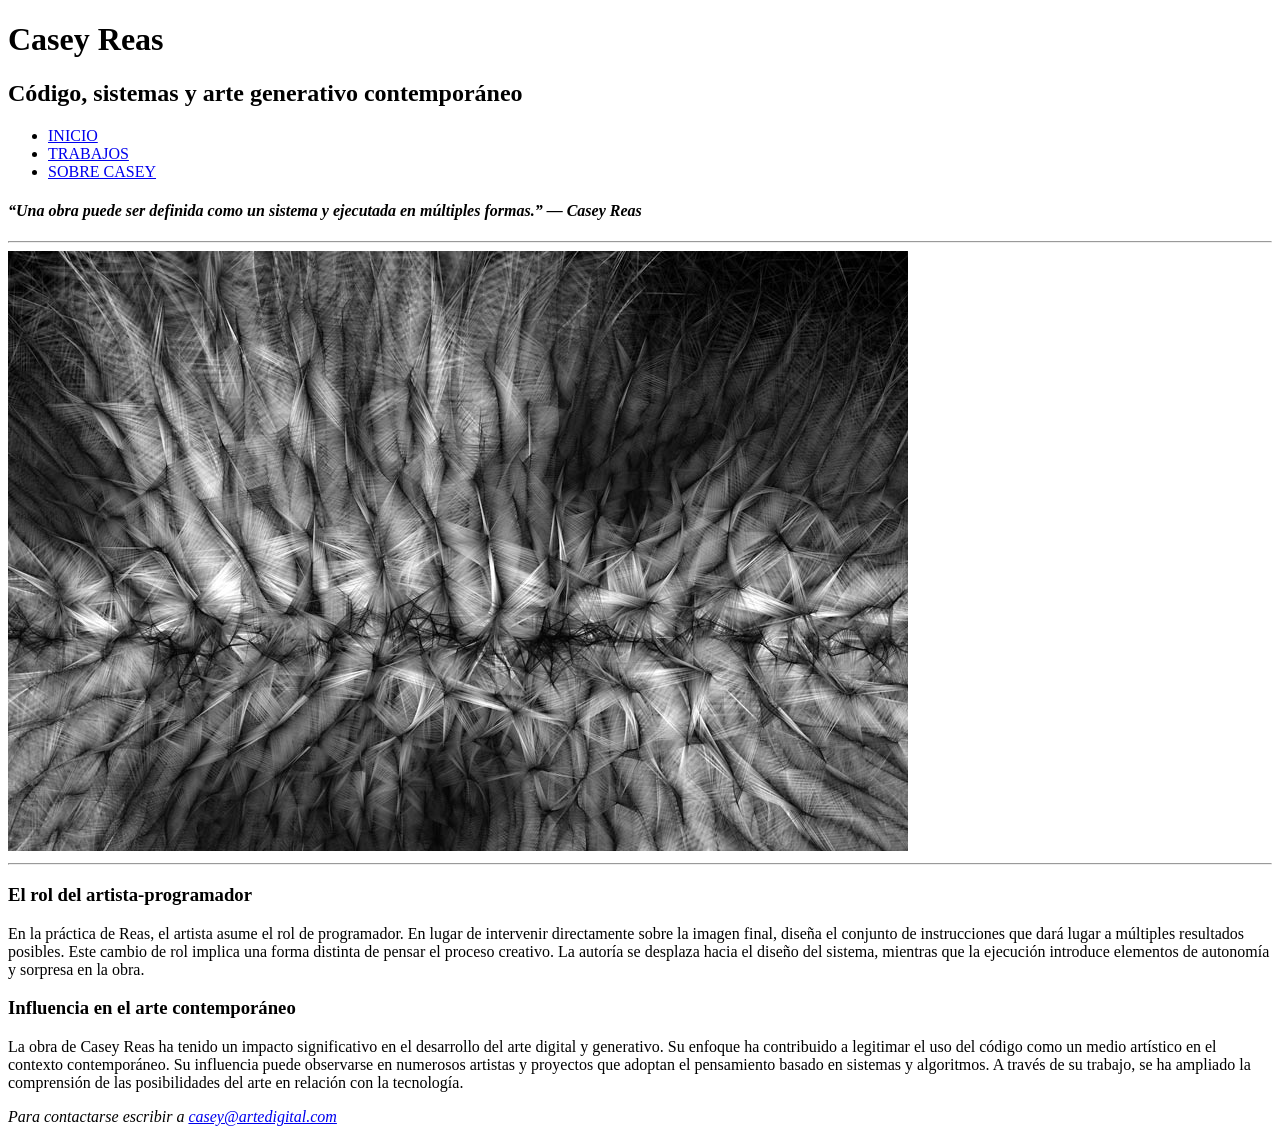
==== index.html @ 455cce7c "Update del index" ====
<!doctype html>
<html lang="es">
<head>
<meta charset="utf-8">
<title>CaseyReas</title>
<link href="css/style.css" rel="stylesheet" type="text/css">
<link rel="preconnect" href="https://fonts.googleapis.com">
<link rel="preconnect" href="https://fonts.gstatic.com" crossorigin>
<link href="https://fonts.googleapis.com/css2?family=Arvo:ital,wght@0,400;0,700;1,400;1,700&display=swap" rel="stylesheet">
</head>
<body>
<header>
  <h1 class="whiter">Casey Reas</h1>
</header>
<nav class="whiter">
  <h2>Código, sistemas y arte generativo contemporáneo</h2>
  <ul>
    <li><a href="index.html">INICIO</a></li>
    <li><a href="work.html">TRABAJOS</a></li>
    <li><a href="about.html">SOBRE CASEY</a></li>
  </ul>
</nav>
<main>
  <section>
      <h4 class="center"><strong><em>“Una obra puede ser definida como un sistema y ejecutada en múltiples formas.” — Casey Reas</em></strong></h4>
      <hr>
    <div class="image1"> <img src="img/reas-2.jpg" alt="tejido_oscuro_generativo"> </div>
      <hr>
    <article>
      <h3>El rol del artista-programador</h3>
      <p>En la práctica de Reas, el artista asume el rol de programador. En lugar de intervenir directamente sobre la imagen final, diseña el conjunto de instrucciones que dará lugar a múltiples resultados posibles.
         Este cambio de rol implica una forma distinta de pensar el proceso creativo. La autoría se desplaza hacia el diseño del sistema, mientras que la ejecución introduce elementos de autonomía y sorpresa en la obra. </p>
      <h3 class="right">Influencia en el arte contemporáneo</h3>
      <p class="right">La obra de Casey Reas ha tenido un impacto significativo en el desarrollo del arte digital y generativo. Su enfoque ha contribuido a legitimar el uso del código como un medio artístico en el contexto contemporáneo.
          Su influencia puede observarse en numerosos artistas y proyectos que adoptan el pensamiento basado en sistemas y algoritmos. A través de su trabajo, se ha ampliado la comprensión de las posibilidades del arte en relación con la tecnología.

 </p>
    </article>
  </section>
</main>
<footer>
  <address>
  Para contactarse escribir a <a href="mailto:casey@artedigital.com"> casey@artedigital.com</a>
  </address>
</footer>
</body>
</html>
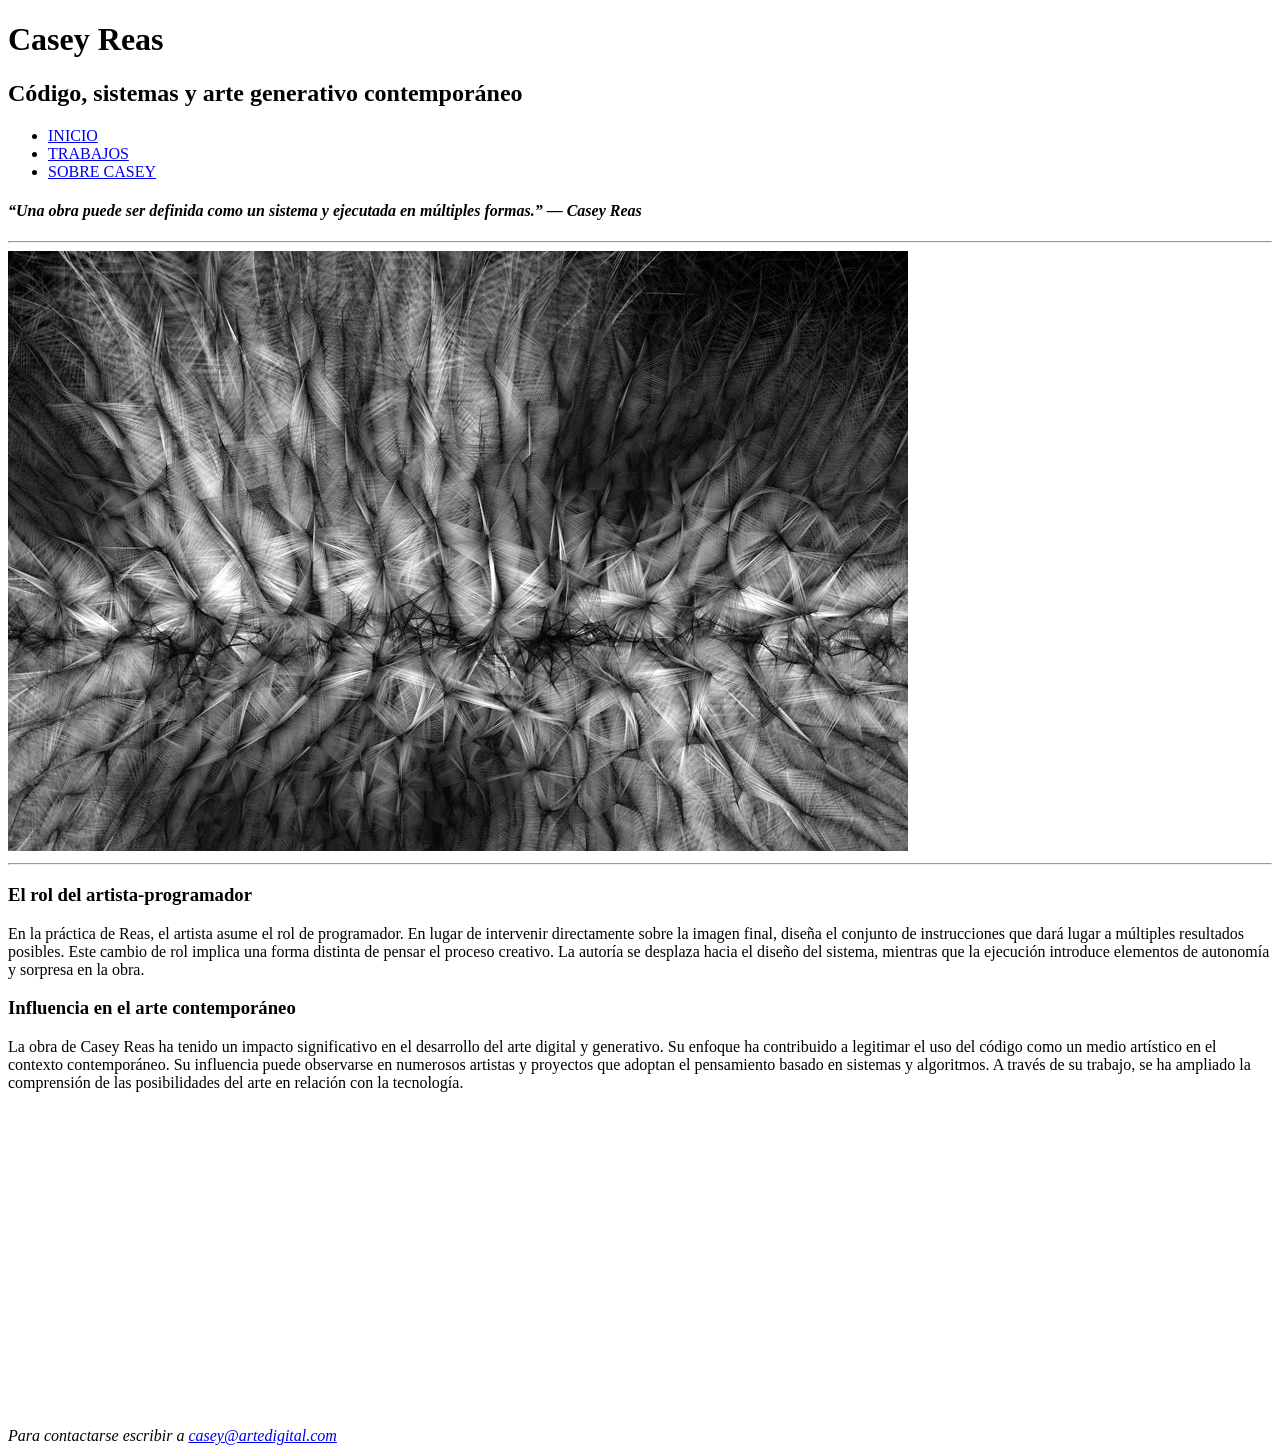
==== commit e00d3f3a: "Update index.html" ====
--- a/index.html
+++ b/index.html
@@ -32,11 +32,11 @@
          Este cambio de rol implica una forma distinta de pensar el proceso creativo. La autoría se desplaza hacia el diseño del sistema, mientras que la ejecución introduce elementos de autonomía y sorpresa en la obra. </p>
       <h3 class="right">Influencia en el arte contemporáneo</h3>
       <p class="right">La obra de Casey Reas ha tenido un impacto significativo en el desarrollo del arte digital y generativo. Su enfoque ha contribuido a legitimar el uso del código como un medio artístico en el contexto contemporáneo.
-          Su influencia puede observarse en numerosos artistas y proyectos que adoptan el pensamiento basado en sistemas y algoritmos. A través de su trabajo, se ha ampliado la comprensión de las posibilidades del arte en relación con la tecnología.
-
- </p>
+          Su influencia puede observarse en numerosos artistas y proyectos que adoptan el pensamiento basado en sistemas y algoritmos. A través de su trabajo, se ha ampliado la comprensión de las posibilidades del arte en relación con la tecnología.</p>
+      <iframe width="560" height="315" src="https://www.youtube.com/embed/_8DMEHxOLQE?si=qWwJx5SSEAqsTh93" title="YouTube video player" frameborder="0" allow="accelerometer; autoplay; clipboard-write; encrypted-media; gyroscope; picture-in-picture; web-share" referrerpolicy="strict-origin-when-cross-origin" allowfullscreen></iframe>
     </article>
   </section>
+  
 </main>
 <footer>
   <address>
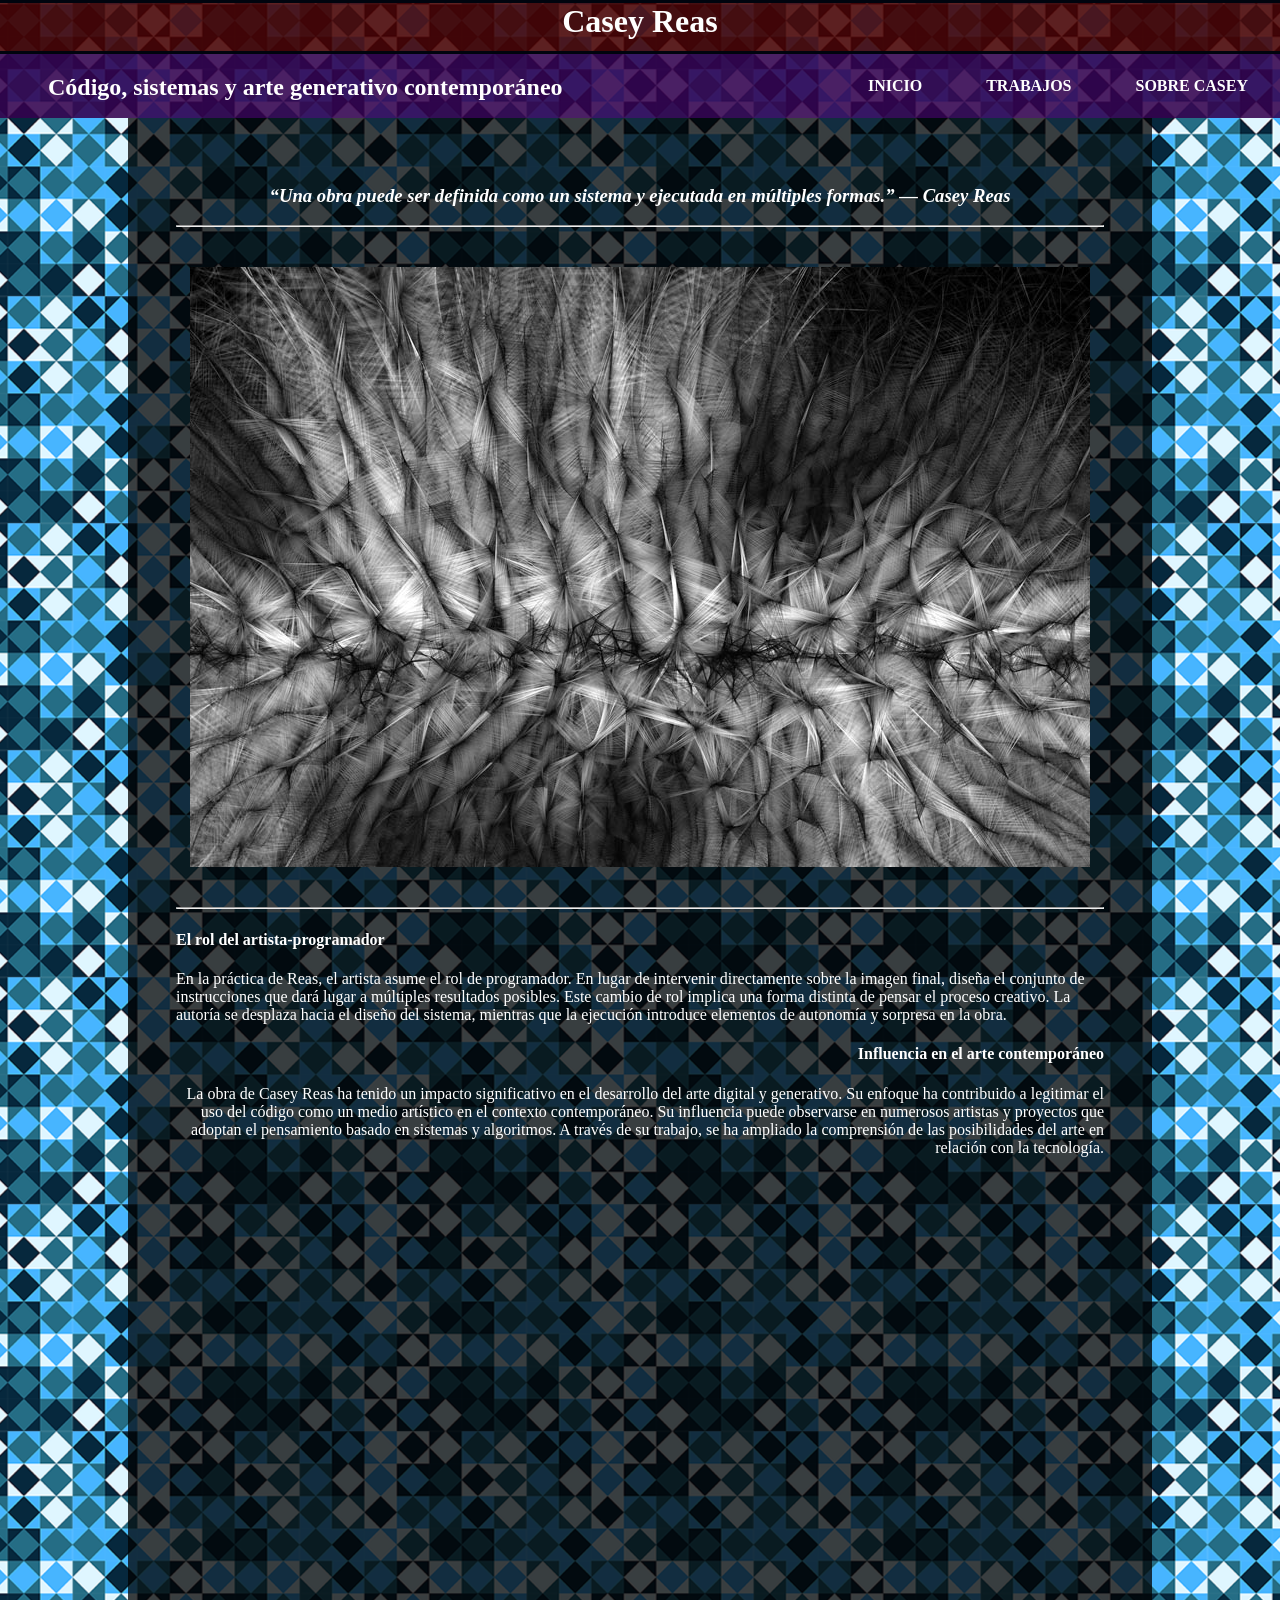
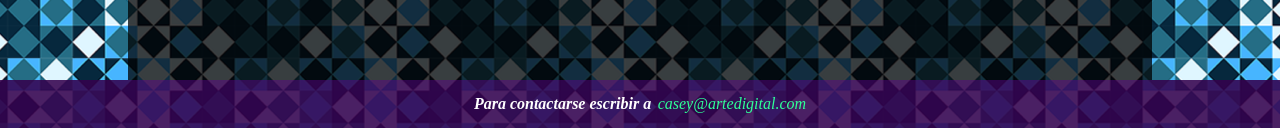
==== commit edd6e691: "Update index.html" ====
--- a/index.html
+++ b/index.html
@@ -22,18 +22,18 @@
 </nav>
 <main>
   <section>
-      <h4 class="center"><strong><em>“Una obra puede ser definida como un sistema y ejecutada en múltiples formas.” — Casey Reas</em></strong></h4>
+      <h3 class="center"><strong><em>“Una obra puede ser definida como un sistema y ejecutada en múltiples formas.” — Casey Reas</em></strong></h4>
       <hr>
-    <div class="image1"> <img src="img/reas-2.jpg" alt="tejido_oscuro_generativo"> </div>
+    <div class="image1"> <img src="img/reas-2.jpg" alt="obra_generativa_oscura_de_casey_reas"> </div>
       <hr>
     <article>
-      <h3>El rol del artista-programador</h3>
+      <h4>El rol del artista-programador</h3>
       <p>En la práctica de Reas, el artista asume el rol de programador. En lugar de intervenir directamente sobre la imagen final, diseña el conjunto de instrucciones que dará lugar a múltiples resultados posibles.
          Este cambio de rol implica una forma distinta de pensar el proceso creativo. La autoría se desplaza hacia el diseño del sistema, mientras que la ejecución introduce elementos de autonomía y sorpresa en la obra. </p>
-      <h3 class="right">Influencia en el arte contemporáneo</h3>
+      <h4 class="right">Influencia en el arte contemporáneo</h3>
       <p class="right">La obra de Casey Reas ha tenido un impacto significativo en el desarrollo del arte digital y generativo. Su enfoque ha contribuido a legitimar el uso del código como un medio artístico en el contexto contemporáneo.
           Su influencia puede observarse en numerosos artistas y proyectos que adoptan el pensamiento basado en sistemas y algoritmos. A través de su trabajo, se ha ampliado la comprensión de las posibilidades del arte en relación con la tecnología.</p>
-      <iframe width="560" height="315" src="https://www.youtube.com/embed/_8DMEHxOLQE?si=qWwJx5SSEAqsTh93" title="YouTube video player" frameborder="0" allow="accelerometer; autoplay; clipboard-write; encrypted-media; gyroscope; picture-in-picture; web-share" referrerpolicy="strict-origin-when-cross-origin" allowfullscreen></iframe>
+      <iframe width="560" height="315" src="https://www.youtube.com/embed/_8DMEHxOLQE?si=qWwJx5SSEAqsTh93" title="YouTube video player" frameborder="0" allow="accelerometer; autoplay; clipboard-write; encrypted-media; gyroscope; picture-in-picture; web-share" referrerpolicy="strict-origin-when-cross-origin" allowfullscreen loading="lazy"></iframe>
     </article>
   </section>
   
--- a/css/style.css
+++ b/css/style.css
@@ -0,0 +1,114 @@
+body {
+	font-family: "Arvo";
+    background-image: url("../img/fondo.png");
+    background-position: center;
+    background-size:auto;
+    margin: 0;
+	overflow: auto;
+}
+img {margin: 2rem;}
+main {
+	height:auto;
+	max-width: 1920px;
+}
+header {
+    height: 3em;
+    background-color: rgba(73, 0, 0, 0.87);
+    margin: 0;
+    padding: 0;
+	border-top:solid;
+    border-bottom:solid;
+	border-color: rgb(0, 4, 14);
+}
+
+header h1 {
+			text-align: center;
+			margin: 0;
+			padding:0;
+			align-content: center;
+			justify-content: center;
+			font-weight: 800;
+}
+
+a {text-decoration: none;
+}
+
+nav {height: 4rem;
+	background: rgba(52, 0, 77, 0.87);
+	margin:0}
+	
+nav h2 {
+    height: 100%;
+	font-weight: 900;
+    padding: 0;
+	margin-left: 2em;
+    display: inline-block;}
+nav ul {list-style: none;
+		height: 100%;
+		float: right;
+		padding: 0;
+		margin: 0;
+		align-items: center;
+		display:flex;
+		text-align: center;}
+
+nav li {display: inline-flex;
+		padding-left: 2rem;
+		padding-right: 2rem;
+}
+
+nav a {	
+	font-weight: 900;
+	color: white;
+}
+
+nav a:hover {color: #00b3c0;}
+
+section {background: rgba(0,0,0,0.75);
+		color: white;
+		margin: 0 10% ;
+		padding: 3rem;
+		padding-bottom: 12rem;
+		
+}
+
+article iframe {display:block;
+		margin: 0 auto;
+		border:0;
+}
+
+footer address {background: rgba(52, 0, 77, 0.87);
+		height: 3rem;
+		display: flex;
+  		justify-content: center;
+	  	align-items: center;
+		margin: 0;
+		padding: 0;
+		color: white;
+		font-weight: 600;
+}
+
+address a {
+	font-weight: 500;
+	margin-left: 0.4em;
+	color: rgb(47, 255, 151);
+}
+address a:hover {
+	color:aqua;
+}
+div {display: flex;
+	}
+div.image1 {
+	align-content: center;
+	justify-content: center;
+}
+
+
+.whiter {color: white;}
+.center {text-align:center;}
+.right {text-align:right;}
+.jump {margin-top: 16%;	
+}
+.aleft {float: left;
+}
+.aright {float: right;}
